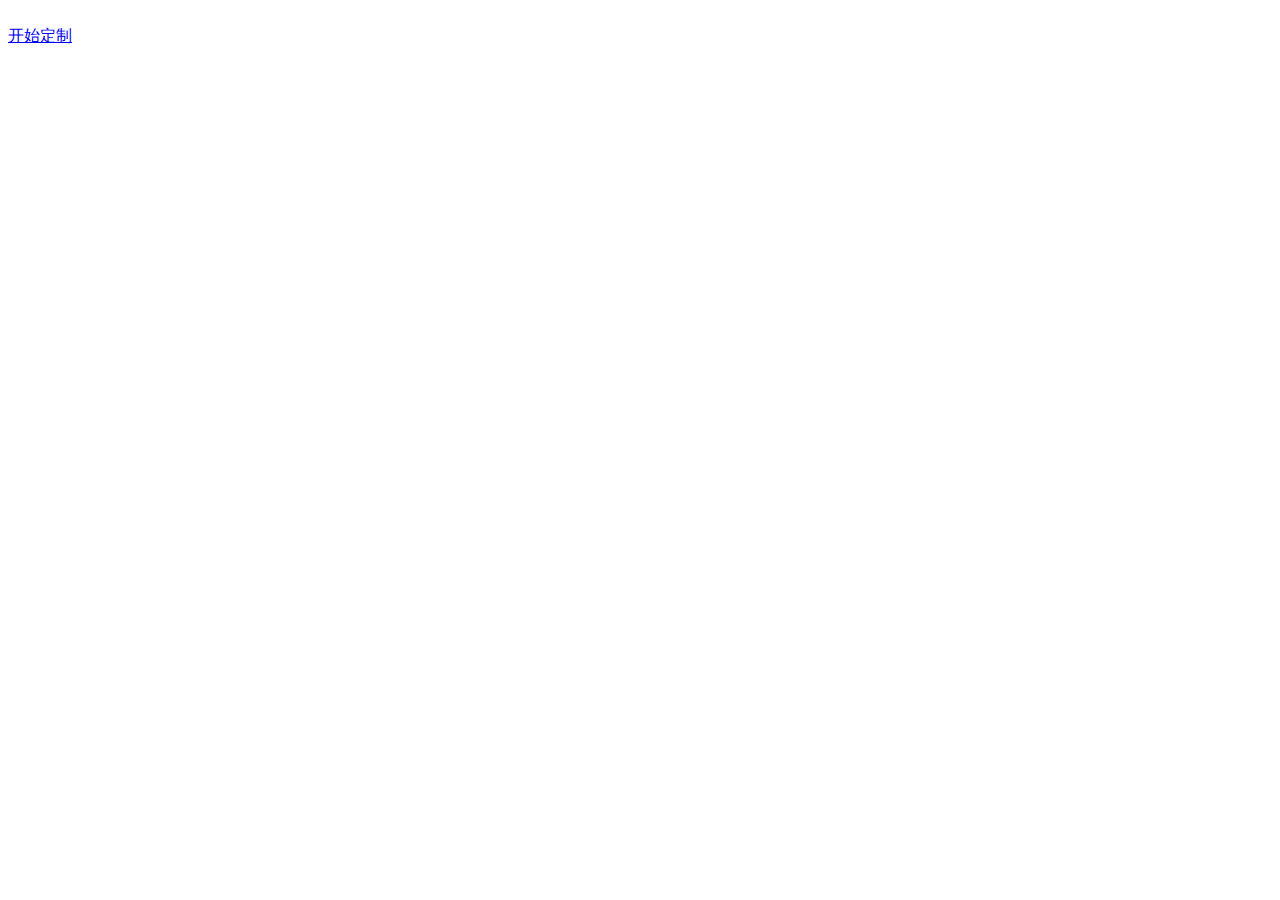
==== src/main/resources/templates/index.html @ 5df2f614 "Initial commit" ====
<!doctype html>
<html lang="en" xmlns:th="http://www.thymeleaf.org">
<head>
    <!-- Required meta tags -->
    <meta charset="utf-8">
    <meta name="viewport" content="width=device-width, initial-scale=1, shrink-to-fit=no">

    <!-- Bootstrap CSS -->
    <link th:href="@{bootstrap-4.0.0/css/bootstrap.min.css}" rel="stylesheet"/>

    <title>礼知遇-大规模定制</title>
</head>
<body>
<div class="container">
    <div class="row">
        <div class="col-sm-4 col-md-4">&nbsp;</div>
        <div class="col-sm-4 col-md-4">
            <a class="btn btn-success" href="design.html" role="button">开始定制</a>
        </div>
        <div class="col-sm-4 col-md-4">&nbsp;</div>
    </div>
</div>
<!-- Optional JavaScript -->
<!-- jQuery first, then Popper.js, then Bootstrap JS -->
<script th:src="@{scripts/jquery-3.2.1.min.js}" type="text/javascript"></script>
<script th:src="@{bootstrap-4.0.0/js/bootstrap.min.js}" type="text/javascript"></script>
</body>
</html>
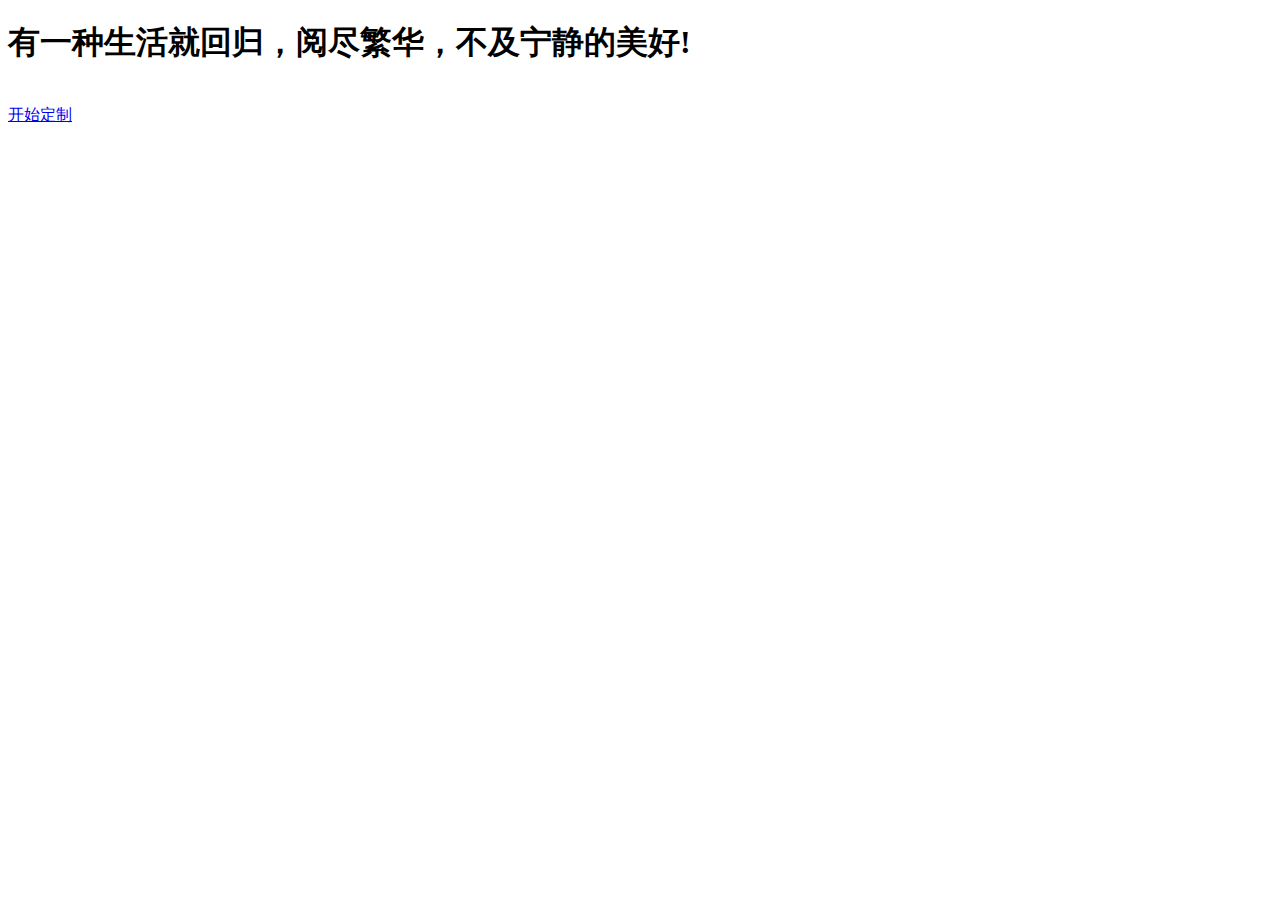
==== commit e48898b1: "+ index/design pages" ====
--- a/src/main/resources/templates/index.html
+++ b/src/main/resources/templates/index.html
@@ -2,8 +2,8 @@
 <html lang="en" xmlns:th="http://www.thymeleaf.org">
 <head>
     <!-- Required meta tags -->
-    <meta charset="utf-8">
-    <meta name="viewport" content="width=device-width, initial-scale=1, shrink-to-fit=no">
+    <meta charset="utf-8"/>
+    <meta name="viewport" content="width=device-width, initial-scale=1, shrink-to-fit=no"/>
 
     <!-- Bootstrap CSS -->
     <link th:href="@{bootstrap-4.0.0/css/bootstrap.min.css}" rel="stylesheet"/>
@@ -12,12 +12,15 @@
 </head>
 <body>
 <div class="container">
-    <div class="row">
-        <div class="col-sm-4 col-md-4">&nbsp;</div>
-        <div class="col-sm-4 col-md-4">
-            <a class="btn btn-success" href="design.html" role="button">开始定制</a>
+    <div class="jumbotron">
+        <h1 class="display-5">有一种生活就回归，阅尽繁华，不及宁静的美好!</h1>
+        <div class="row">
+            <div class="col-xs-12 col-sm-4 col-md-4">&nbsp;</div>
+            <div class="col-xs-12 col-sm-4 col-md-4 text-center">
+                <a class="btn btn-info" href="design.html" role="button">开始定制</a>
+            </div>
+            <div class="col-xs-12 col-sm-4 col-md-4">&nbsp;</div>
         </div>
-        <div class="col-sm-4 col-md-4">&nbsp;</div>
     </div>
 </div>
 <!-- Optional JavaScript -->
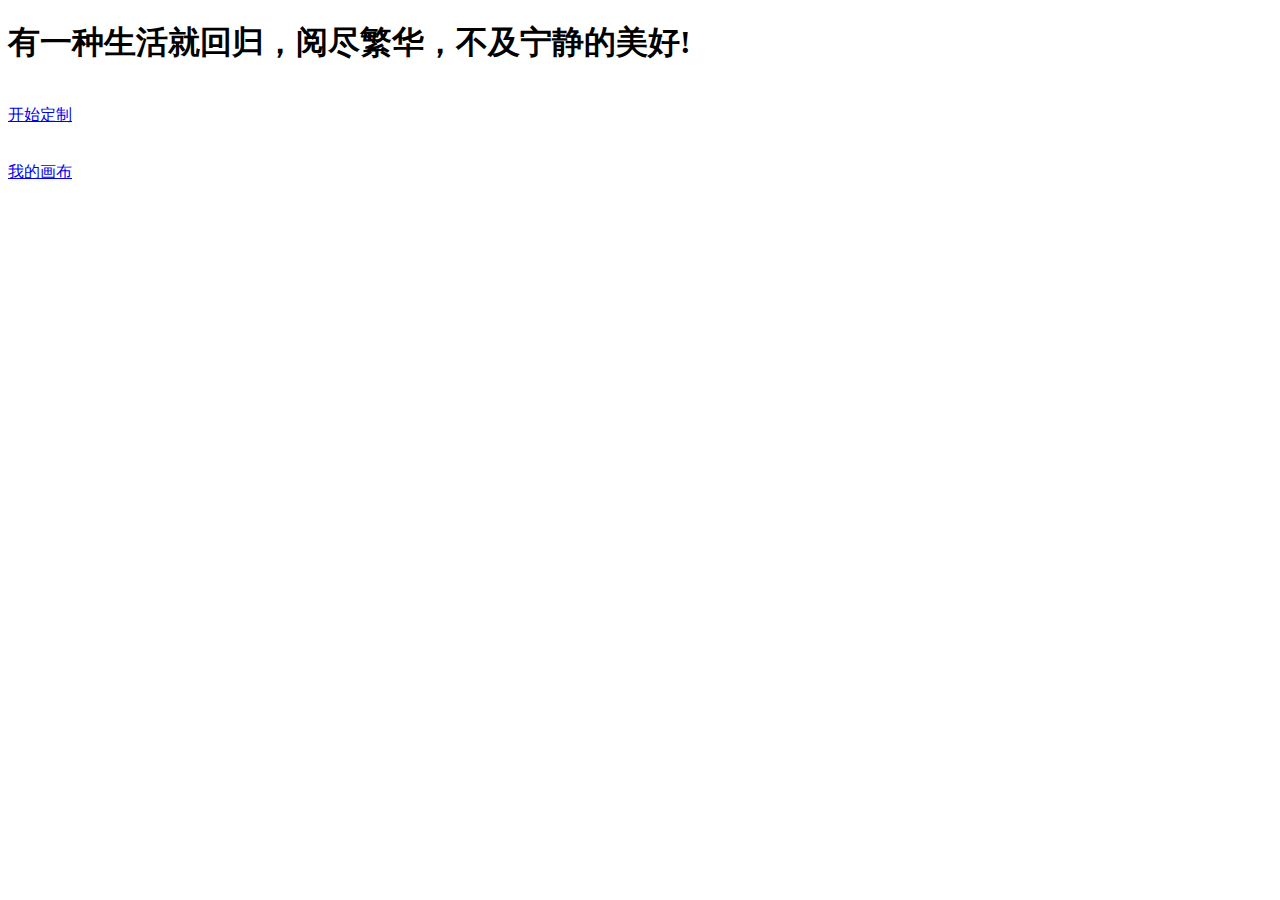
==== commit 1b3281e1: "mycanvas" ====
--- a/src/main/resources/templates/index.html
+++ b/src/main/resources/templates/index.html
@@ -20,6 +20,12 @@
                 <a class="btn btn-info" href="design.html" role="button">开始定制</a>
             </div>
             <div class="col-xs-12 col-sm-4 col-md-4">&nbsp;</div>
+            	
+            <div class="col-xs-12 col-sm-4 col-md-4">&nbsp;</div>
+            <div class="col-xs-12 col-sm-4 col-md-4 text-center">
+                <a class="btn btn-info" href="mycanvas.html" role="button">我的画布</a>
+            </div>
+            <div class="col-xs-12 col-sm-4 col-md-4">&nbsp;</div>
         </div>
     </div>
 </div>
